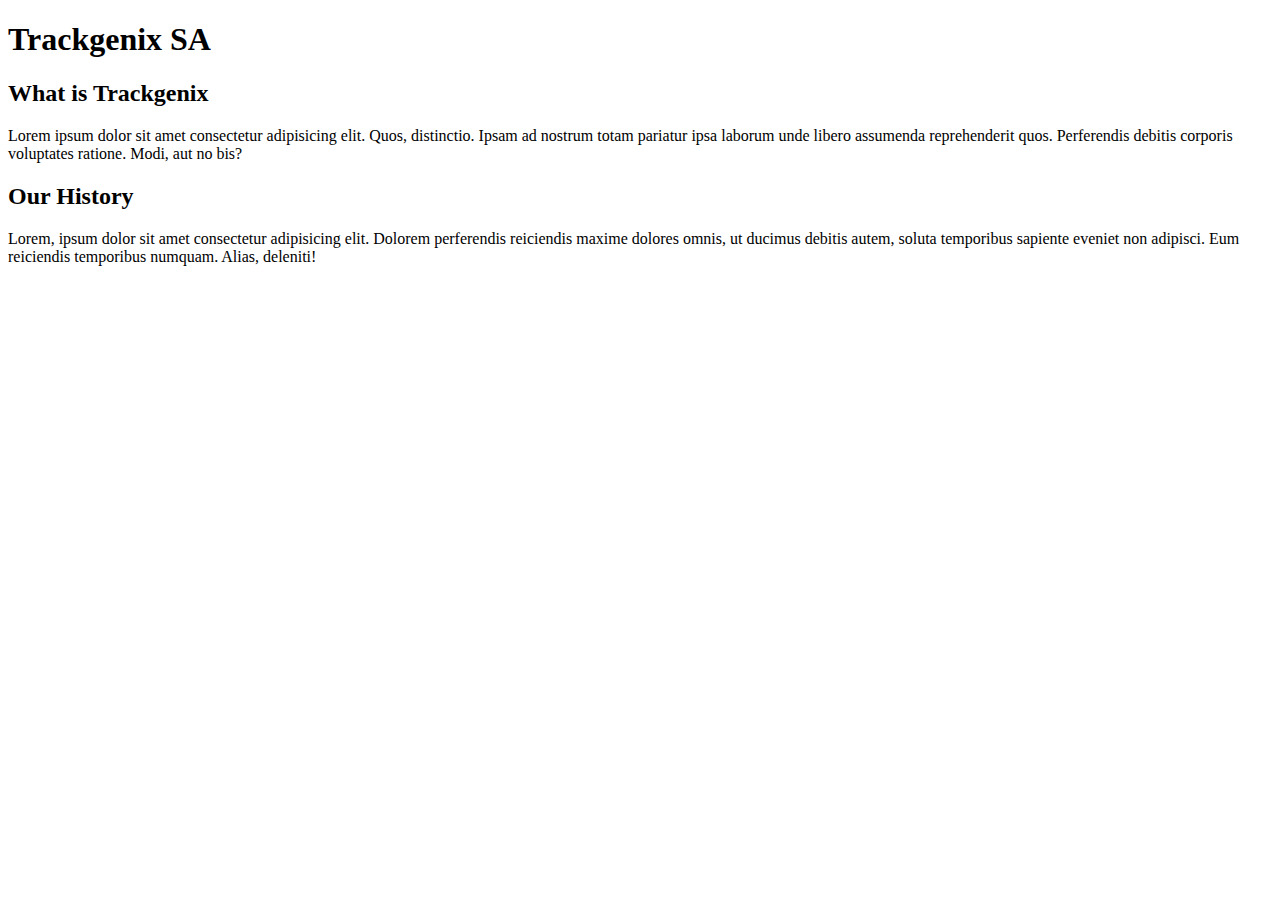
==== Semana-01/index.html @ 3b5b587d "H1, H2, P, primera pantalla" ====
<!DOCTYPE html>
<html lang="en">
<head>
    <meta charset="UTF-8">
    <meta http-equiv="X-UA-Compatible" content="IE=edge">
    <meta name="viewport" content="width=device-width, initial-scale=1.0">
    <title>Document</title>
</head>
<body>
    <h1>Trackgenix SA</h1>
    <h2>What is Trackgenix</h2>
    <p>
        Lorem ipsum dolor sit amet consectetur adipisicing elit. Quos, distinctio. Ipsam ad nostrum totam pariatur ipsa
        laborum unde libero assumenda reprehenderit quos. Perferendis debitis corporis voluptates ratione. Modi, aut no
        bis?
    </p>
    <h2>Our History</h2>
    <p>
        Lorem, ipsum dolor sit amet consectetur adipisicing elit. Dolorem perferendis reiciendis maxime dolores omnis, 
        ut ducimus debitis autem, soluta temporibus sapiente eveniet non adipisci. Eum reiciendis temporibus numquam. 
        Alias, deleniti!
    </p>
</body>
</html>
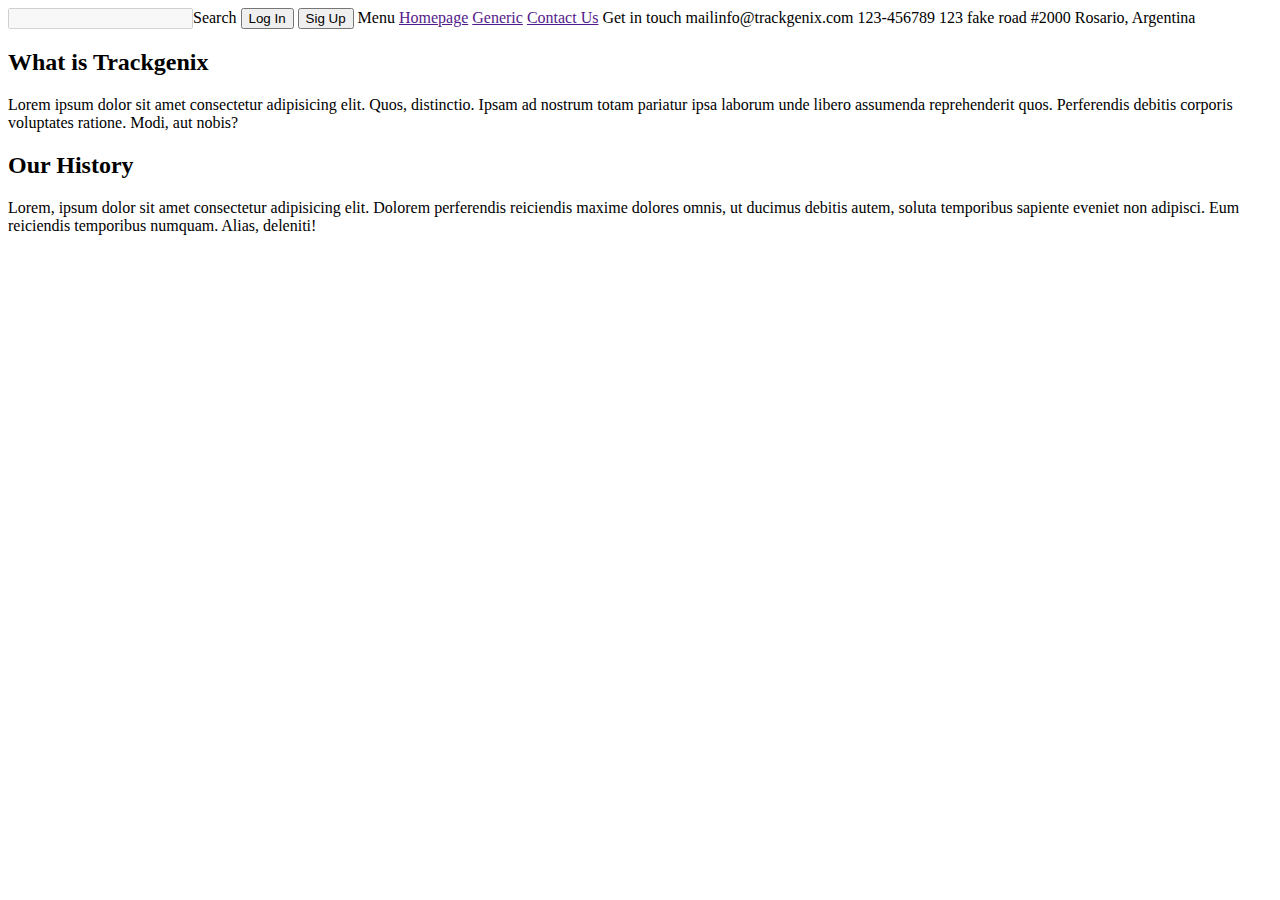
==== commit 12728c7c: "added nav sidebar" ====
--- a/Semana-01/index.html
+++ b/Semana-01/index.html
@@ -7,18 +7,35 @@
     <title>Document</title>
 </head>
 <body>
-    <h1>Trackgenix SA</h1>
-    <h2>What is Trackgenix</h2>
-    <p>
-        Lorem ipsum dolor sit amet consectetur adipisicing elit. Quos, distinctio. Ipsam ad nostrum totam pariatur ipsa
-        laborum unde libero assumenda reprehenderit quos. Perferendis debitis corporis voluptates ratione. Modi, aut no
-        bis?
-    </p>
-    <h2>Our History</h2>
-    <p>
-        Lorem, ipsum dolor sit amet consectetur adipisicing elit. Dolorem perferendis reiciendis maxime dolores omnis, 
-        ut ducimus debitis autem, soluta temporibus sapiente eveniet non adipisci. Eum reiciendis temporibus numquam. 
-        Alias, deleniti!
-    </p>
+    <main>
+        <nav>
+            <input type="text" disabled>Search
+            <button>Log In</button>
+            <button>Sig Up</button>
+            <span>Menu</span>
+            <a href="">Homepage</a>
+            <a href="">Generic</a>
+            <a href="">Contact Us</a>
+            <span>Get in touch</span>
+            <span>mailinfo@trackgenix.com</span>
+            <span>123-456789</span>
+            <span>123 fake road #2000</span>
+            <span>Rosario, Argentina</span>
+        </nav>
+        <section>
+            <h2>What is Trackgenix</h2>
+            <p>
+                Lorem ipsum dolor sit amet consectetur adipisicing elit. Quos, distinctio. Ipsam ad nostrum totam pariatur 
+                ipsa laborum unde libero assumenda reprehenderit quos. Perferendis debitis corporis voluptates ratione.
+                Modi, aut nobis?
+            </p>
+            <h2>Our History</h2>
+            <p>
+                Lorem, ipsum dolor sit amet consectetur adipisicing elit. Dolorem perferendis reiciendis maxime dolores
+                omnis, ut ducimus debitis autem, soluta temporibus sapiente eveniet non adipisci. Eum reiciendis temporibus
+                numquam. Alias, deleniti!
+            </p>
+        </section>
+    </main>
 </body>
 </html>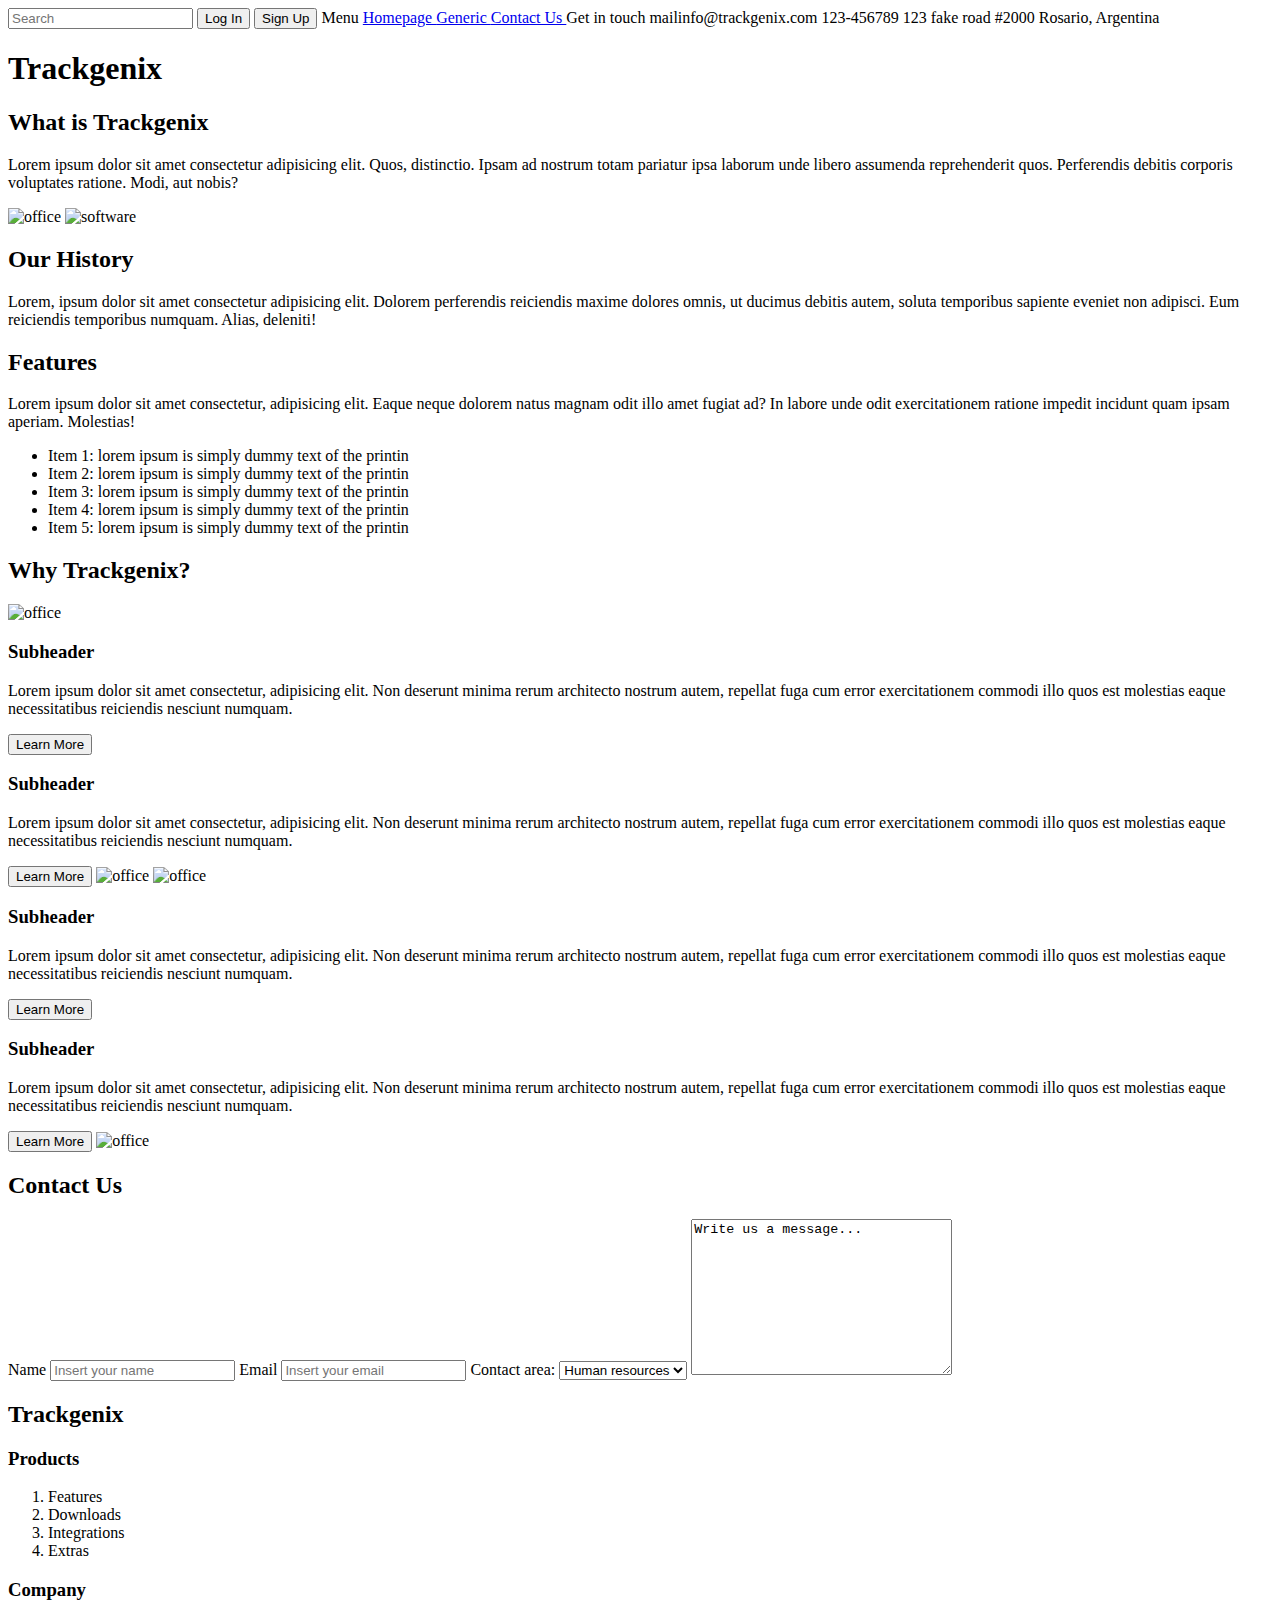
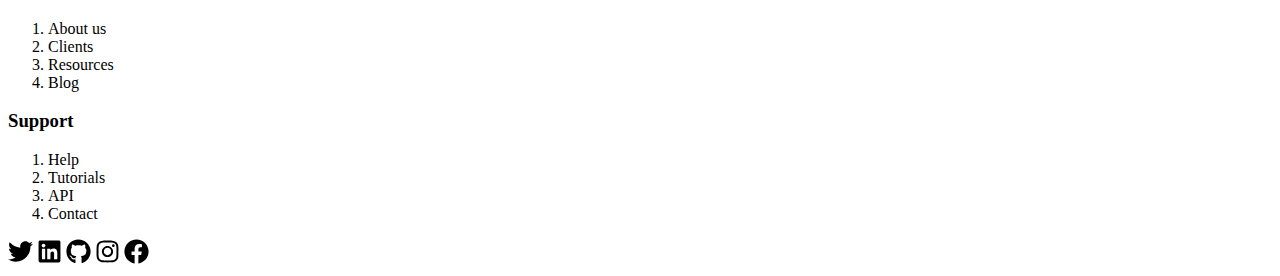
==== commit 0c35f049: "footer, ol, icons" ====
--- a/Semana-01/index.html
+++ b/Semana-01/index.html
@@ -1,41 +1,249 @@
 <!DOCTYPE html>
 <html lang="en">
-<head>
-    <meta charset="UTF-8">
-    <meta http-equiv="X-UA-Compatible" content="IE=edge">
-    <meta name="viewport" content="width=device-width, initial-scale=1.0">
-    <title>Document</title>
-</head>
-<body>
-    <main>
+    <head>
+        <meta charset="UTF-8">
+        <meta http-equiv="X-UA-Compatible" content="IE=edge">
+        <meta name="viewport" content="width=device-width, initial-scale=1.0">
+        <title>
+            Document
+        </title>
+    </head>
+    <body>
         <nav>
-            <input type="text" disabled>Search
-            <button>Log In</button>
-            <button>Sig Up</button>
-            <span>Menu</span>
-            <a href="">Homepage</a>
-            <a href="">Generic</a>
-            <a href="">Contact Us</a>
-            <span>Get in touch</span>
-            <span>mailinfo@trackgenix.com</span>
-            <span>123-456789</span>
-            <span>123 fake road #2000</span>
-            <span>Rosario, Argentina</span>
+            <input type="text" placeholder="Search">
+            <button>
+                Log In
+            </button>
+            <button>
+                Sign Up
+            </button>
+            <span>
+                Menu
+            </span>
+            <a href="#home">
+                Homepage
+            </a>
+            <a href="#features">
+                Generic
+            </a>
+            <a href="#contact-us">
+                Contact Us
+            </a>
+            <span>
+                Get in touch
+            </span>
+            <span>
+                mailinfo@trackgenix.com
+            </span>
+            <span>
+                123-456789
+            </span>
+            <span>
+                123 fake road #2000
+            </span>
+            <span>
+                Rosario, Argentina
+            </span>
         </nav>
-        <section>
-            <h2>What is Trackgenix</h2>
-            <p>
-                Lorem ipsum dolor sit amet consectetur adipisicing elit. Quos, distinctio. Ipsam ad nostrum totam pariatur 
-                ipsa laborum unde libero assumenda reprehenderit quos. Perferendis debitis corporis voluptates ratione.
-                Modi, aut nobis?
-            </p>
-            <h2>Our History</h2>
-            <p>
-                Lorem, ipsum dolor sit amet consectetur adipisicing elit. Dolorem perferendis reiciendis maxime dolores
-                omnis, ut ducimus debitis autem, soluta temporibus sapiente eveniet non adipisci. Eum reiciendis temporibus
-                numquam. Alias, deleniti!
-            </p>
-        </section>
-    </main>
-</body>
+        <main>
+            <header>
+                <h1>
+                    Trackgenix
+                </h1>
+            </header>
+            <section id="home">
+                <h2>
+                    What is Trackgenix
+                </h2>
+                <p>
+                    Lorem ipsum dolor sit amet consectetur adipisicing elit. Quos, distinctio. Ipsam ad nostrum totam pariatur 
+                    ipsa laborum unde libero assumenda reprehenderit quos. Perferendis debitis corporis voluptates ratione.
+                    Modi, aut nobis?
+                </p>
+                <img src="https://images.unsplash.com/photo-1557804506-669a67965ba0?ixlib=rb-1.2.1&ixid=MnwxMjA3fDB8MHxwaG90by1wYWdlfHx8fGVufDB8fHx8&auto=format&fit=crop&w=1974&q=80" alt="office" width="600" height="400">
+                <img src="https://images.unsplash.com/photo-1604307743907-df8d5fe9f1de?ixlib=rb-1.2.1&ixid=MnwxMjA3fDB8MHxwaG90by1wYWdlfHx8fGVufDB8fHx8&auto=format&fit=crop&w=1480&q=80" alt="software" width="600" height="400">
+                <h2>
+                    Our History
+                </h2>
+                <p>
+                    Lorem, ipsum dolor sit amet consectetur adipisicing elit. Dolorem perferendis reiciendis maxime dolores
+                    omnis, ut ducimus debitis autem, soluta temporibus sapiente eveniet non adipisci. Eum reiciendis temporibus
+                    numquam. Alias, deleniti!
+                </p>
+            </section>
+            <section id="features">
+                <h2>
+                    Features
+                </h2>
+                <p>
+                    Lorem ipsum dolor sit amet consectetur, adipisicing elit. Eaque neque dolorem natus magnam odit illo
+                    amet fugiat ad? In labore unde odit exercitationem ratione impedit incidunt quam ipsam aperiam.
+                    Molestias!
+                </p>
+                <ul>
+                    <li>
+                        Item 1: lorem ipsum is simply dummy text of the printin
+                    </li>
+                    <li>
+                        Item 2: lorem ipsum is simply dummy text of the printin
+                    </li>
+                    <li>
+                        Item 3: lorem ipsum is simply dummy text of the printin
+                    </li>
+                    <li>
+                        Item 4: lorem ipsum is simply dummy text of the printin
+                    </li>
+                    <li>
+                        Item 5: lorem ipsum is simply dummy text of the printin
+                    </li>
+                </ul>
+            </section>
+            <section id="trackgenix">
+                <h2>
+                    Why Trackgenix?
+                </h2>
+                <img src="https://images.unsplash.com/photo-1551434678-e076c223a692?ixlib=rb-1.2.1&ixid=MnwxMjA3fDB8MHxwaG90by1wYWdlfHx8fGVufDB8fHx8&auto=format&fit=crop&w=2340&q=80" alt="office" width="600" height="400">
+                <h3>
+                    Subheader
+                </h3>
+                <p>
+                    Lorem ipsum dolor sit amet consectetur, adipisicing elit. Non deserunt minima rerum architecto nostrum
+                    autem, repellat fuga cum error exercitationem commodi illo quos est molestias eaque necessitatibus
+                    reiciendis nesciunt numquam.
+                </p>
+                <button>
+                    Learn More
+                </button>
+                <h3>
+                    Subheader
+                </h3>
+                <p>
+                    Lorem ipsum dolor sit amet consectetur, adipisicing elit. Non deserunt minima rerum architecto nostrum
+                    autem, repellat fuga cum error exercitationem commodi illo quos est molestias eaque necessitatibus
+                    reiciendis nesciunt numquam. 
+                </p>
+                <button>
+                    Learn More
+                </button>
+                <img src="https://images.unsplash.com/photo-1623122245120-7eef6faa39c6?ixlib=rb-1.2.1&ixid=MnwxMjA3fDB8MHxwaG90by1wYWdlfHx8fGVufDB8fHx8&auto=format&fit=crop&w=1480&q=80" alt="office" width="600" height="600">
+                <img src="https://images.unsplash.com/photo-1551434678-e076c223a692?ixlib=rb-1.2.1&ixid=MnwxMjA3fDB8MHxwaG90by1wYWdlfHx8fGVufDB8fHx8&auto=format&fit=crop&w=2340&q=80" alt="office" width="600" height="400">
+                <h3>
+                    Subheader
+                </h3>
+                <p>
+                    Lorem ipsum dolor sit amet consectetur, adipisicing elit. Non deserunt minima rerum architecto nostrum
+                    autem, repellat fuga cum error exercitationem commodi illo quos est molestias eaque necessitatibus
+                    reiciendis nesciunt numquam.
+                </p>
+                <button>
+                    Learn More
+                </button>
+                <h3>
+                    Subheader
+                </h3>
+                <p>
+                    Lorem ipsum dolor sit amet consectetur, adipisicing elit. Non deserunt minima rerum architecto nostrum
+                    autem, repellat fuga cum error exercitationem commodi illo quos est molestias eaque necessitatibus
+                    reiciendis nesciunt numquam. 
+                </p>
+                <button>
+                    Learn More
+                </button>
+                <img src="https://images.unsplash.com/photo-1623122245120-7eef6faa39c6?ixlib=rb-1.2.1&ixid=MnwxMjA3fDB8MHxwaG90by1wYWdlfHx8fGVufDB8fHx8&auto=format&fit=crop&w=1480&q=80" alt="office" width="600" height="600">
+            </section>
+            <section id="contact-us">
+                <h2>
+                    Contact Us
+                </h2>
+                <form action="">
+                    <label for="name">
+                        Name
+                    </label>
+                    <input type="text" placeholder="Insert your name">
+                    <label for="email">
+                        Email
+                    </label>
+                    <input type="email" placeholder="Insert your email">
+                    <label for="contactarea">
+                        Contact area:
+                    </label>
+                    <select name="area" id="area">
+                        <option value="rrhh">
+                            Human resources
+                        </option>
+                        <option value="development">
+                            Development
+                        </option>
+                        <option value="marketing">
+                            Marketing
+                        </option>
+                    </select>
+                    <textarea name="write-us" id="write-us" cols="30" rows="10">Write us a message...</textarea>
+                </form>
+            </section>
+            <section>
+                <h2>
+                    Trackgenix
+                </h2>
+                <h3>
+                     Products
+                </h3>
+                <ol>
+                    <li>
+                        Features
+                    </li>
+                    <li>
+                        Downloads
+                    </li>
+                    <li>
+                        Integrations
+                    </li>
+                    <li>
+                        Extras
+                    </li>
+                </ol>
+                <h3>
+                    Company
+                </h3>
+                <ol>
+                    <li>
+                        About us
+                    </li>
+                    <li>
+                        Clients
+                    </li>
+                    <li>
+                        Resources
+                    </li>
+                    <li>
+                        Blog
+                    </li>
+                </ol>
+                <h3>
+                    Support
+                </h3>
+                <ol>
+                    <li>
+                        Help
+                    </li>
+                    <li>
+                        Tutorials
+                    </li>
+                    <li>
+                        API
+                    </li>
+                    <li>
+                        Contact
+                    </li>
+                </ol>
+            </section>
+            <footer>
+                <img src="assets/icons/twitter-brands.svg" alt="twitter icon" height="25px" width="25px">
+                <img src="assets/icons/linkedin-brands.svg" alt="linkedin icon" height="25px" width="25px">
+                <img src="assets/icons/github-brands.svg" alt="github icon" height="25px" width="25px">
+                <img src="assets/icons/instagram-brands.svg" alt="instagram-logo" height="25px" width="25px">
+                <img src="assets/icons/facebook-brands.svg" alt="facebook logo" height="25px" width="25px">
+            </footer>
+        </main>
+    </body>
 </html>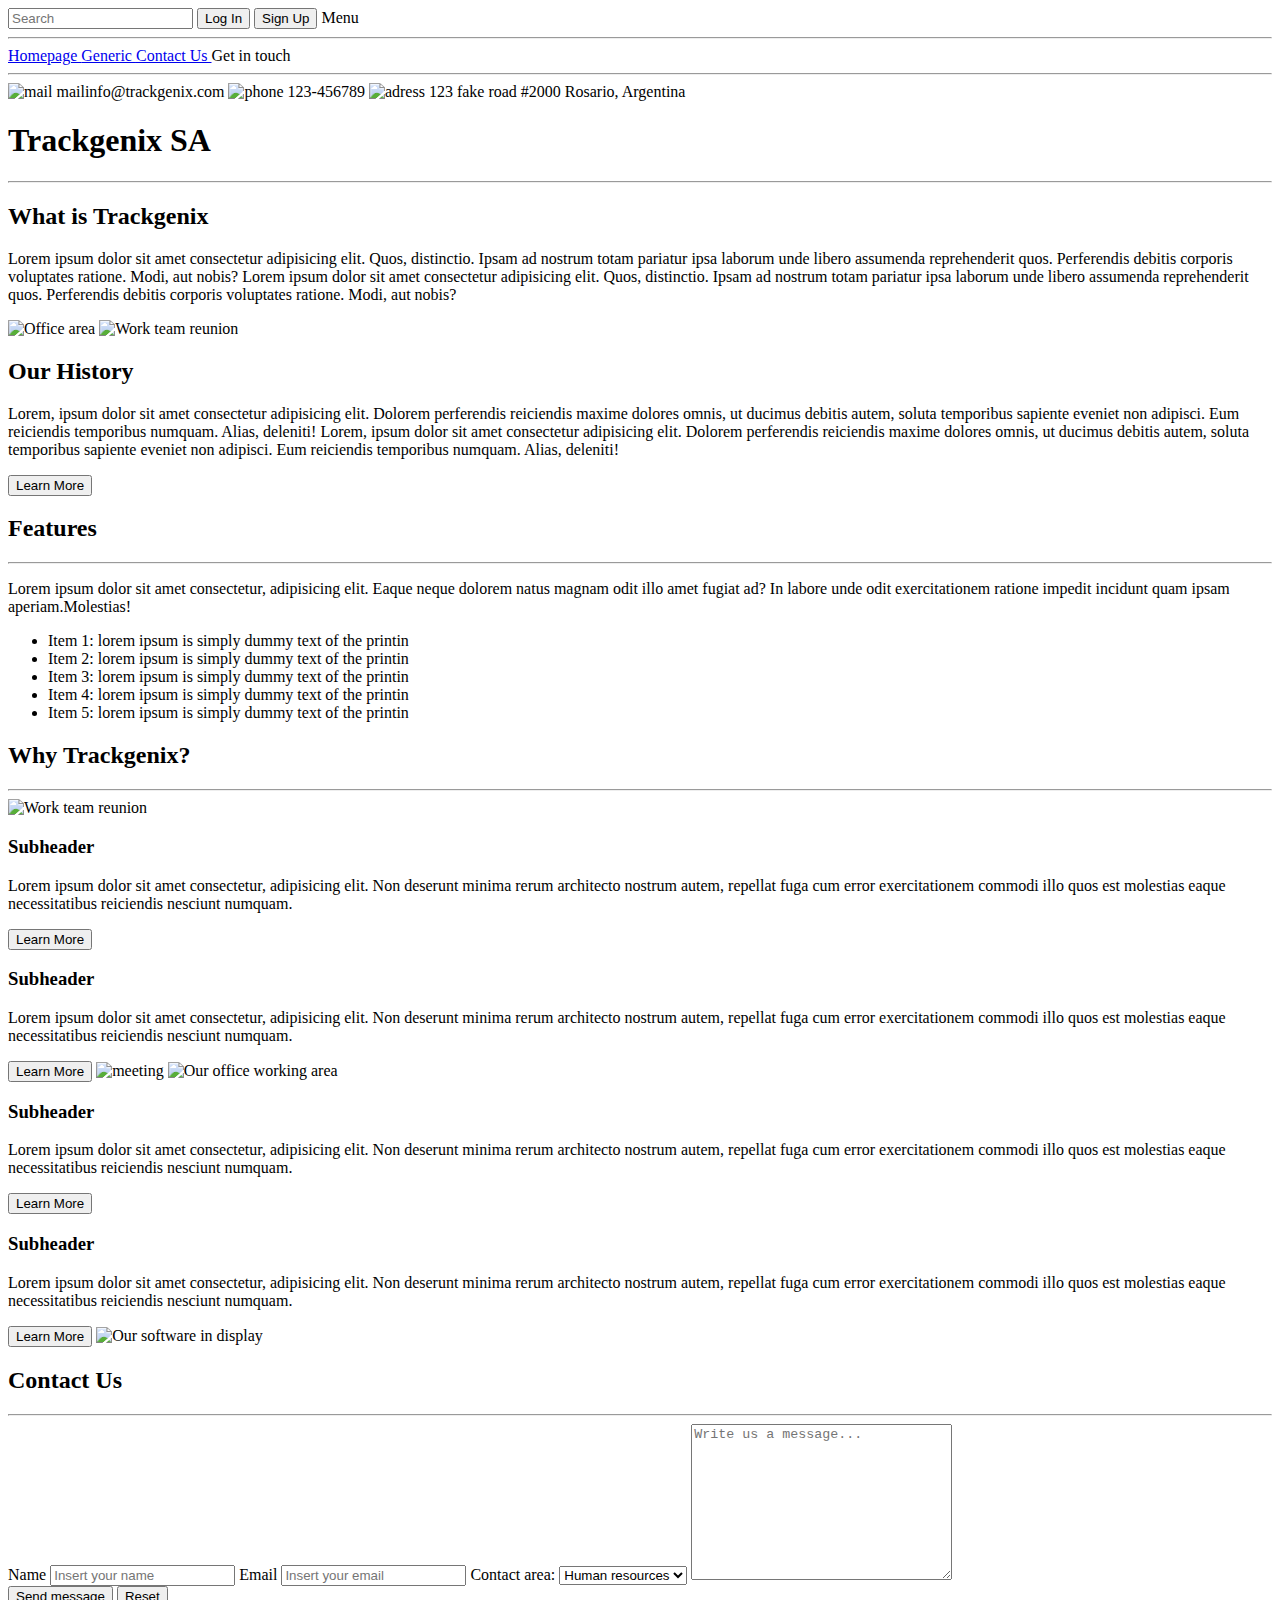
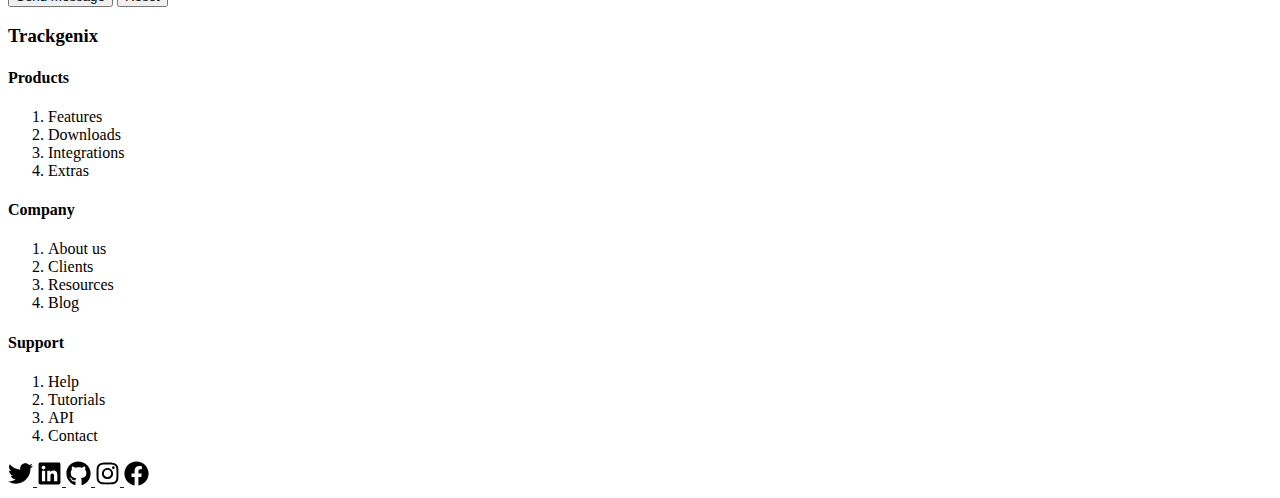
==== commit ac0967be: "finished reviewing the format, added readme file" ====
--- a/Semana-01/index.html
+++ b/Semana-01/index.html
@@ -5,7 +5,7 @@
         <meta http-equiv="X-UA-Compatible" content="IE=edge">
         <meta name="viewport" content="width=device-width, initial-scale=1.0">
         <title>
-            Document
+            Trackgenix
         </title>
     </head>
     <body>
@@ -20,6 +20,7 @@
             <span>
                 Menu
             </span>
+            <hr>
             <a href="#home">
                 Homepage
             </a>
@@ -32,12 +33,16 @@
             <span>
                 Get in touch
             </span>
+            <hr>
+            <img src="assets/icons/envelope-solid.svg" alt="mail" height="15px" width="15px">
             <span>
                 mailinfo@trackgenix.com
             </span>
+            <img src="assets/icons/phone-solid.svg" alt="phone" height="15px" width="15px">
             <span>
                 123-456789
             </span>
+            <img src="assets/icons/house-solid.svg" alt="adress" height="15px" width="15px">
             <span>
                 123 fake road #2000
             </span>
@@ -48,37 +53,48 @@
         <main>
             <header>
                 <h1>
-                    Trackgenix
+                    Trackgenix SA
                 </h1>
+                <hr>
             </header>
             <section id="home">
                 <h2>
                     What is Trackgenix
                 </h2>
                 <p>
-                    Lorem ipsum dolor sit amet consectetur adipisicing elit. Quos, distinctio. Ipsam ad nostrum totam pariatur 
-                    ipsa laborum unde libero assumenda reprehenderit quos. Perferendis debitis corporis voluptates ratione.
-                    Modi, aut nobis?
-                </p>
-                <img src="https://images.unsplash.com/photo-1557804506-669a67965ba0?ixlib=rb-1.2.1&ixid=MnwxMjA3fDB8MHxwaG90by1wYWdlfHx8fGVufDB8fHx8&auto=format&fit=crop&w=1974&q=80" alt="office" width="600" height="400">
-                <img src="https://images.unsplash.com/photo-1604307743907-df8d5fe9f1de?ixlib=rb-1.2.1&ixid=MnwxMjA3fDB8MHxwaG90by1wYWdlfHx8fGVufDB8fHx8&auto=format&fit=crop&w=1480&q=80" alt="software" width="600" height="400">
+                    Lorem ipsum dolor sit amet consectetur adipisicing elit. Quos, distinctio. Ipsam ad nostrum totam
+                    pariatur ipsa laborum unde libero assumenda reprehenderit quos. Perferendis debitis corporis
+                    voluptates ratione. Modi, aut nobis?
+                    Lorem ipsum dolor sit amet consectetur adipisicing elit. Quos, distinctio. Ipsam ad nostrum totam
+                    pariatur ipsa laborum unde libero assumenda reprehenderit quos. Perferendis debitis corporis
+                    voluptates ratione. Modi, aut nobis?
+                </p>
+                <img src="assets/img/alex-kotliarskyi-QBpZGqEMsKg-unsplash.jpg" alt="Office area">
+                <img src="assets/img/austin-distel-wD1LRb9OeEo-unsplash.jpg" alt="Work team reunion">
                 <h2>
                     Our History
                 </h2>
                 <p>
-                    Lorem, ipsum dolor sit amet consectetur adipisicing elit. Dolorem perferendis reiciendis maxime dolores
-                    omnis, ut ducimus debitis autem, soluta temporibus sapiente eveniet non adipisci. Eum reiciendis temporibus
-                    numquam. Alias, deleniti!
-                </p>
+                    Lorem, ipsum dolor sit amet consectetur adipisicing elit. Dolorem perferendis reiciendis maxime
+                    dolores omnis, ut ducimus debitis autem, soluta temporibus sapiente eveniet non adipisci. Eum
+                    reiciendis temporibus numquam. Alias, deleniti!
+                    Lorem, ipsum dolor sit amet consectetur adipisicing elit. Dolorem perferendis reiciendis maxime
+                    dolores omnis, ut ducimus debitis autem, soluta temporibus sapiente eveniet non adipisci. Eum
+                    reiciendis temporibus numquam. Alias, deleniti!
+                </p>
+                <button>
+                    Learn More
+                </button>
             </section>
             <section id="features">
                 <h2>
                     Features
                 </h2>
-                <p>
-                    Lorem ipsum dolor sit amet consectetur, adipisicing elit. Eaque neque dolorem natus magnam odit illo
-                    amet fugiat ad? In labore unde odit exercitationem ratione impedit incidunt quam ipsam aperiam.
-                    Molestias!
+                <hr>
+                <p>
+                    Lorem ipsum dolor sit amet consectetur, adipisicing elit. Eaque neque dolorem natus magnam odit
+                    illo amet fugiat ad? In labore unde odit exercitationem ratione impedit incidunt quam ipsam
+                    aperiam.Molestias!
                 </p>
                 <ul>
                     <li>
@@ -102,60 +118,62 @@
                 <h2>
                     Why Trackgenix?
                 </h2>
-                <img src="https://images.unsplash.com/photo-1551434678-e076c223a692?ixlib=rb-1.2.1&ixid=MnwxMjA3fDB8MHxwaG90by1wYWdlfHx8fGVufDB8fHx8&auto=format&fit=crop&w=2340&q=80" alt="office" width="600" height="400">
-                <h3>
-                    Subheader
-                </h3>
-                <p>
-                    Lorem ipsum dolor sit amet consectetur, adipisicing elit. Non deserunt minima rerum architecto nostrum
-                    autem, repellat fuga cum error exercitationem commodi illo quos est molestias eaque necessitatibus
-                    reiciendis nesciunt numquam.
-                </p>
-                <button>
-                    Learn More
-                </button>
-                <h3>
-                    Subheader
-                </h3>
-                <p>
-                    Lorem ipsum dolor sit amet consectetur, adipisicing elit. Non deserunt minima rerum architecto nostrum
-                    autem, repellat fuga cum error exercitationem commodi illo quos est molestias eaque necessitatibus
-                    reiciendis nesciunt numquam. 
-                </p>
-                <button>
-                    Learn More
-                </button>
-                <img src="https://images.unsplash.com/photo-1623122245120-7eef6faa39c6?ixlib=rb-1.2.1&ixid=MnwxMjA3fDB8MHxwaG90by1wYWdlfHx8fGVufDB8fHx8&auto=format&fit=crop&w=1480&q=80" alt="office" width="600" height="600">
-                <img src="https://images.unsplash.com/photo-1551434678-e076c223a692?ixlib=rb-1.2.1&ixid=MnwxMjA3fDB8MHxwaG90by1wYWdlfHx8fGVufDB8fHx8&auto=format&fit=crop&w=2340&q=80" alt="office" width="600" height="400">
-                <h3>
-                    Subheader
-                </h3>
-                <p>
-                    Lorem ipsum dolor sit amet consectetur, adipisicing elit. Non deserunt minima rerum architecto nostrum
-                    autem, repellat fuga cum error exercitationem commodi illo quos est molestias eaque necessitatibus
-                    reiciendis nesciunt numquam.
-                </p>
-                <button>
-                    Learn More
-                </button>
-                <h3>
-                    Subheader
-                </h3>
-                <p>
-                    Lorem ipsum dolor sit amet consectetur, adipisicing elit. Non deserunt minima rerum architecto nostrum
-                    autem, repellat fuga cum error exercitationem commodi illo quos est molestias eaque necessitatibus
-                    reiciendis nesciunt numquam. 
-                </p>
-                <button>
-                    Learn More
-                </button>
-                <img src="https://images.unsplash.com/photo-1623122245120-7eef6faa39c6?ixlib=rb-1.2.1&ixid=MnwxMjA3fDB8MHxwaG90by1wYWdlfHx8fGVufDB8fHx8&auto=format&fit=crop&w=1480&q=80" alt="office" width="600" height="600">
+                <hr>
+                <img src="assets/img/campaign-creators-gMsnXqILjp4-unsplash.jpg" alt="Work team reunion">
+                <h3>
+                    Subheader
+                </h3>
+                <p>
+                    Lorem ipsum dolor sit amet consectetur, adipisicing elit. Non deserunt minima rerum architecto
+                    nostrum autem, repellat fuga cum error exercitationem commodi illo quos est molestias eaque
+                    necessitatibus reiciendis nesciunt numquam.
+                </p>
+                <button>
+                    Learn More
+                </button>
+                <h3>
+                    Subheader
+                </h3>
+                <p>
+                    Lorem ipsum dolor sit amet consectetur, adipisicing elit. Non deserunt minima rerum architecto
+                    nostrum autem, repellat fuga cum error exercitationem commodi illo quos est molestias eaque
+                    necessitatibus reiciendis nesciunt numquam. 
+                </p>
+                <button>
+                    Learn More
+                </button>
+                <img src="assets/img/headway-5QgIuuBxKwM-unsplash.jpg" alt="meeting">
+                <img src="assets/img/israel-andrade-YI_9SivVt_s-unsplash.jpg" alt="Our office working area">
+                <h3>
+                    Subheader
+                </h3>
+                <p>
+                    Lorem ipsum dolor sit amet consectetur, adipisicing elit. Non deserunt minima rerum architecto
+                    nostrum autem, repellat fuga cum error exercitationem commodi illo quos est molestias eaque
+                    necessitatibus reiciendis nesciunt numquam.
+                </p>
+                <button>
+                    Learn More
+                </button>
+                <h3>
+                    Subheader
+                </h3>
+                <p>
+                    Lorem ipsum dolor sit amet consectetur, adipisicing elit. Non deserunt minima rerum architecto
+                    nostrum autem, repellat fuga cum error exercitationem commodi illo quos est molestias eaque
+                    necessitatibus reiciendis nesciunt numquam. 
+                </p>
+                <button>
+                    Learn More
+                </button>
+                <img src="assets/img/thisisengineering-raeng-64YrPKiguAE-unsplash.jpg" alt="Our software in display">
             </section>
             <section id="contact-us">
                 <h2>
                     Contact Us
                 </h2>
-                <form action="">
+                <hr>
+                <form>
                     <label for="name">
                         Name
                     </label>
@@ -168,7 +186,7 @@
                         Contact area:
                     </label>
                     <select name="area" id="area">
-                        <option value="rrhh">
+                        <option value="hr">
                             Human resources
                         </option>
                         <option value="development">
@@ -178,16 +196,22 @@
                             Marketing
                         </option>
                     </select>
-                    <textarea name="write-us" id="write-us" cols="30" rows="10">Write us a message...</textarea>
+                    <textarea cols="30" rows="10" placeholder="Write us a message..."></textarea>
                 </form>
+                <button>
+                    Send message
+                </button>
+                <button>
+                    Reset
+                </button>
             </section>
             <section>
-                <h2>
+                <h3>
                     Trackgenix
-                </h2>
-                <h3>
+                </h3>
+                <h4>
                      Products
-                </h3>
+                </h4>
                 <ol>
                     <li>
                         Features
@@ -202,9 +226,9 @@
                         Extras
                     </li>
                 </ol>
-                <h3>
+                <h4>
                     Company
-                </h3>
+                </h4>
                 <ol>
                     <li>
                         About us
@@ -219,9 +243,9 @@
                         Blog
                     </li>
                 </ol>
-                <h3>
+                <h4>
                     Support
-                </h3>
+                </h4>
                 <ol>
                     <li>
                         Help
@@ -237,13 +261,23 @@
                     </li>
                 </ol>
             </section>
-            <footer>
+        </main>
+        <footer>
+            <a href="http://www.twitter.com" target="blank">
                 <img src="assets/icons/twitter-brands.svg" alt="twitter icon" height="25px" width="25px">
+            </a>
+            <a href="http://www.linkedin.com" target="blank">
                 <img src="assets/icons/linkedin-brands.svg" alt="linkedin icon" height="25px" width="25px">
+            </a>
+            <a href="http://www.github.com" target="blank">
                 <img src="assets/icons/github-brands.svg" alt="github icon" height="25px" width="25px">
+            </a>
+            <a href="http://www.instagram.com" target="blank">
                 <img src="assets/icons/instagram-brands.svg" alt="instagram-logo" height="25px" width="25px">
+            </a>
+            <a href="http://www.facebook.com" target="blank">
                 <img src="assets/icons/facebook-brands.svg" alt="facebook logo" height="25px" width="25px">
-            </footer>
-        </main>
+            </a>
+        </footer>
     </body>
 </html>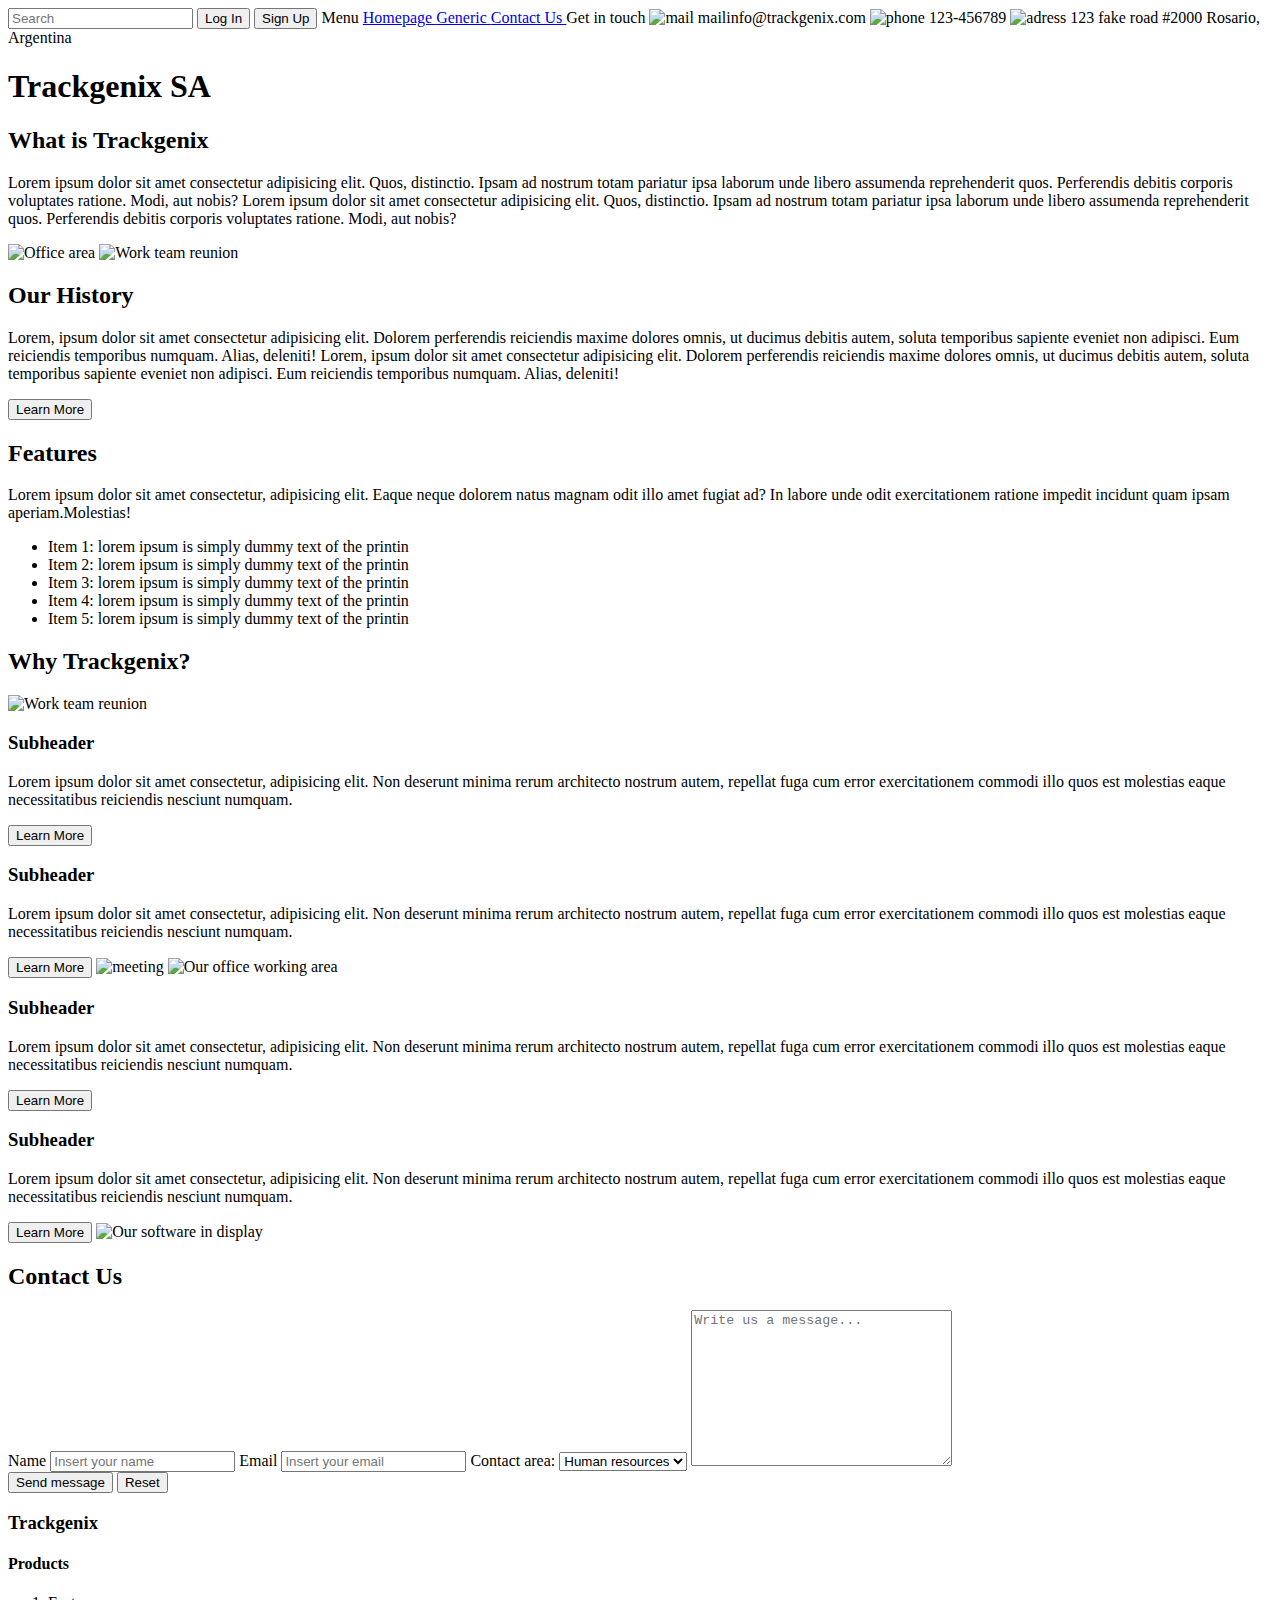
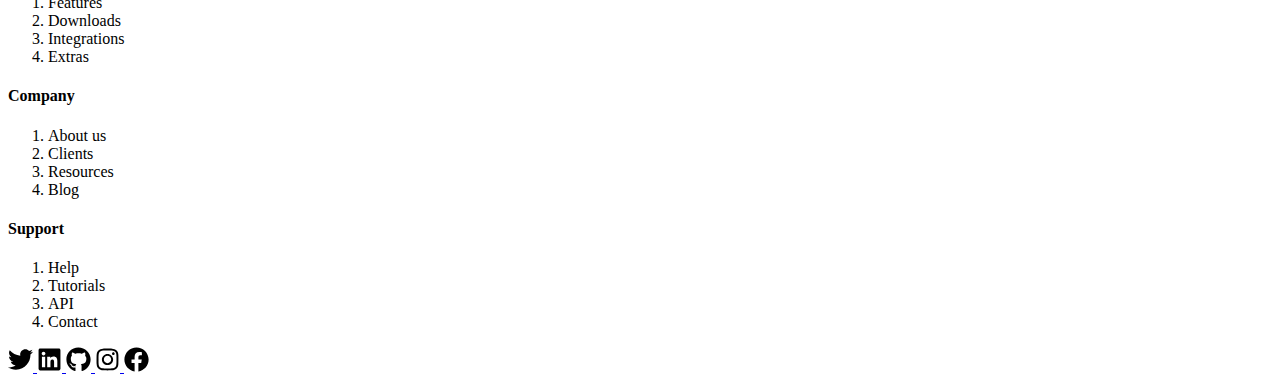
==== commit 6caa112a: "delete hr elements" ====
--- a/Semana-01/index.html
+++ b/Semana-01/index.html
@@ -20,7 +20,6 @@
             <span>
                 Menu
             </span>
-            <hr>
             <a href="#home">
                 Homepage
             </a>
@@ -33,7 +32,6 @@
             <span>
                 Get in touch
             </span>
-            <hr>
             <img src="assets/icons/envelope-solid.svg" alt="mail" height="15px" width="15px">
             <span>
                 mailinfo@trackgenix.com
@@ -55,7 +53,6 @@
                 <h1>
                     Trackgenix SA
                 </h1>
-                <hr>
             </header>
             <section id="home">
                 <h2>
@@ -90,7 +87,6 @@
                 <h2>
                     Features
                 </h2>
-                <hr>
                 <p>
                     Lorem ipsum dolor sit amet consectetur, adipisicing elit. Eaque neque dolorem natus magnam odit
                     illo amet fugiat ad? In labore unde odit exercitationem ratione impedit incidunt quam ipsam
@@ -118,7 +114,6 @@
                 <h2>
                     Why Trackgenix?
                 </h2>
-                <hr>
                 <img src="assets/img/campaign-creators-gMsnXqILjp4-unsplash.jpg" alt="Work team reunion">
                 <h3>
                     Subheader
@@ -172,7 +167,6 @@
                 <h2>
                     Contact Us
                 </h2>
-                <hr>
                 <form>
                     <label for="name">
                         Name
